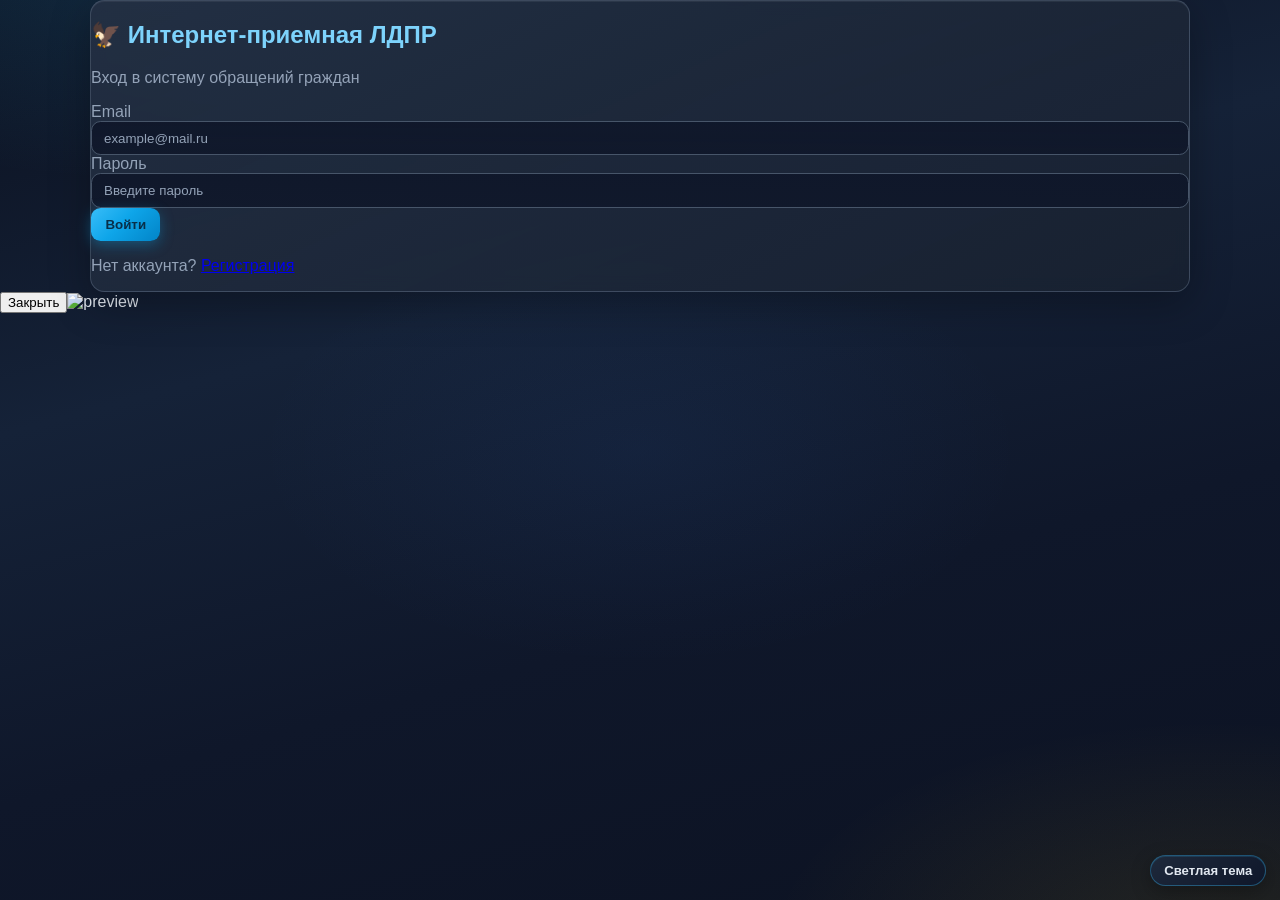
==== user-dashboard.html @ 02e2dce0 "Add files via upload" ====
<!doctype html>
<html lang="ru">
  <head>
    <meta charset="UTF-8" />
    <meta name="viewport" content="width=device-width, initial-scale=1.0" />
    <title>ЛДПР - Кабинет пользователя</title>
    <script src="https://cdn.tailwindcss.com"></script>
    <link rel="stylesheet" href="css/style.css" />
  </head>
  <body class="bg-slate-100 min-h-screen" data-page="user">
    <header class="bg-blue-900 text-white">
      <div class="container-page py-4 flex flex-col md:flex-row gap-3 md:items-center md:justify-between">
        <h1 class="text-lg font-semibold">🦅 Личный кабинет гражданина</h1>
        <div class="flex gap-2 items-center">
          <span id="userGreeting" class="text-sm"></span>
          <button id="openProfileModalBtn" class="btn-outline-light">Профиль</button>
          <button id="openCreateTicketModalBtn" class="btn-accent">Новое обращение</button>
          <button id="logoutBtn" class="btn-outline-light">Выйти</button>
        </div>
      </div>
    </header>

    <main class="container-page py-6">
      <h2 class="text-xl font-semibold text-blue-900 mb-4">Мои обращения</h2>
      <div id="ticketsList" class="grid gap-3"></div>
    </main>

    <section id="createTicketModal" class="modal hidden">
      <div class="modal-panel">
        <div class="flex items-center justify-between">
          <h3 class="text-lg font-semibold">Новое обращение</h3>
          <button id="closeCreateTicketModalBtn" class="text-gray-500">✕</button>
        </div>
        <form id="createTicketForm" class="space-y-3 mt-4">
          <div>
            <label class="block text-sm mb-1">Тема</label>
            <select id="ticketSubject" class="input-field"></select>
          </div>
          <div>
            <label class="block text-sm mb-1">Сообщение</label>
            <textarea id="ticketMessage" required rows="4" class="input-field"></textarea>
          </div>
          <div>
            <label class="block text-sm mb-1">Прикрепить файл (имитация)</label>
            <input id="attachmentInput" type="file" class="input-field" />
            <p id="attachmentName" class="text-xs text-gray-500 mt-1">Файл не выбран</p>
          </div>
          <button type="submit" class="btn-primary w-full">Отправить</button>
        </form>
      </div>
    </section>

    <section id="ticketChatModal" class="modal hidden">
      <div class="modal-panel lg:max-w-2xl">
        <div class="flex items-center justify-between">
          <h3 id="chatTitle" class="text-lg font-semibold"></h3>
          <button id="closeTicketChatModalBtn" class="text-gray-500">✕</button>
        </div>
        <div id="chatMessages" class="chat-list mt-4"></div>
        <form id="sendUserMessageForm" class="mt-4 flex gap-2">
          <input id="userChatInput" class="input-field" placeholder="Введите сообщение..." />
          <button type="submit" class="btn-primary whitespace-nowrap">Отправить</button>
        </form>
      </div>
    </section>

    <section id="profileModal" class="modal hidden">
      <div class="modal-panel">
        <div class="flex items-center justify-between">
          <h3 class="text-lg font-semibold">Мой профиль</h3>
          <button id="closeProfileModalBtn" class="text-gray-500">✕</button>
        </div>
        <form id="profileForm" class="space-y-3 mt-4">
          <div>
            <label class="block text-sm mb-1">ФИО</label>
            <input id="profileName" class="input-field" required />
          </div>
          <div>
            <label class="block text-sm mb-1">Email</label>
            <input id="profileEmail" type="email" class="input-field" required />
          </div>
          <div>
            <label class="block text-sm mb-1">Телефон</label>
            <input id="profilePhone" class="input-field" required />
          </div>
          <div>
            <label class="block text-sm mb-1">Адрес</label>
            <input id="profileAddress" class="input-field" />
          </div>
          <button type="submit" class="btn-primary w-full">Сохранить изменения</button>
        </form>
      </div>
    </section>

    <script src="https://cdn.jsdelivr.net/npm/@supabase/supabase-js@2"></script>
    <script src="js/supabase-config.js"></script>
    <script src="js/supabase-client.js"></script>
    <script src="js/main.js" defer></script>
  </body>
</html>
---- css/style.css ----
:root {
  --ldpr-blue: #38bdf8;
  --ldpr-blue-dark: #0f172a;
  --ldpr-surface: #1f2937;
  --ldpr-surface-soft: #334155;
  --ldpr-gold: #facc15;
  --ldpr-text: #e2e8f0;
  --ldpr-muted: #94a3b8;
}

body.theme-dark {
  --ldpr-bg: linear-gradient(165deg, #0b1120 0%, #152238 35%, #0f172a 65%, #0c1222 100%);
  --ldpr-bg-glow: radial-gradient(ellipse 90% 55% at 15% -10%, rgba(56, 189, 248, 0.18) 0%, transparent 55%),
    radial-gradient(ellipse 70% 50% at 95% 105%, rgba(250, 204, 21, 0.1) 0%, transparent 50%),
    radial-gradient(ellipse 50% 40% at 50% 50%, rgba(59, 130, 246, 0.06) 0%, transparent 60%);
  --ldpr-header: linear-gradient(120deg, #0c1628 0%, #132337 45%, #0f1c2e 100%);
  --ldpr-header-border: rgba(56, 189, 248, 0.22);
  --ldpr-title: #7dd3fc;
  --ldpr-text: #e2e8f0;
  --ldpr-muted: #94a3b8;
  --ldpr-card: linear-gradient(155deg, rgba(36, 48, 68, 0.92) 0%, rgba(30, 41, 59, 0.88) 50%, rgba(24, 33, 48, 0.9) 100%);
  --ldpr-card-border: rgba(100, 116, 139, 0.45);
  --ldpr-input-bg: linear-gradient(180deg, rgba(15, 23, 42, 0.95) 0%, rgba(15, 23, 42, 0.88) 100%);
  --ldpr-input-border: #475569;
  --ldpr-modal-bg: linear-gradient(165deg, #151f2e 0%, #111827 55%, #0f172a 100%);
  --ldpr-chat-user: linear-gradient(135deg, #1e3a8a 0%, #1d4ed8 55%, #1e40af 100%);
  --ldpr-chat-user-text: #dbeafe;
  --ldpr-chat-admin: linear-gradient(135deg, #92400e 0%, #b45309 50%, #78350f 100%);
  --ldpr-chat-admin-text: #fef3c7;
  --ldpr-thead: linear-gradient(180deg, #1e293b 0%, #0f172a 100%);
  --ldpr-btn-primary: linear-gradient(135deg, #38bdf8 0%, #0ea5e9 45%, #0284c7 100%);
  --ldpr-btn-accent: linear-gradient(135deg, #fde047 0%, #facc15 50%, #eab308 100%);
  --ldpr-modal-overlay: linear-gradient(145deg, rgba(2, 6, 23, 0.82) 0%, rgba(15, 23, 42, 0.75) 100%);
}

body.theme-light {
  --ldpr-bg: linear-gradient(165deg, #f0f9ff 0%, #e0f2fe 40%, #f8fafc 70%, #f1f5f9 100%);
  --ldpr-bg-glow: radial-gradient(ellipse 85% 50% at 10% 0%, rgba(56, 189, 248, 0.2) 0%, transparent 50%),
    radial-gradient(ellipse 60% 45% at 100% 20%, rgba(250, 204, 21, 0.12) 0%, transparent 55%),
    radial-gradient(ellipse 55% 40% at 50% 100%, rgba(14, 165, 233, 0.08) 0%, transparent 50%);
  --ldpr-header: linear-gradient(120deg, #e0f2fe 0%, #bae6fd 50%, #f0f9ff 100%);
  --ldpr-header-border: rgba(14, 165, 233, 0.35);
  --ldpr-title: #0c4a6e;
  --ldpr-text: #0f172a;
  --ldpr-muted: #1e293b;
  --ldpr-card: linear-gradient(160deg, rgba(255, 255, 255, 0.98) 0%, rgba(248, 250, 252, 0.95) 45%, rgba(241, 245, 249, 0.92) 100%);
  --ldpr-card-border: rgba(148, 163, 184, 0.45);
  --ldpr-input-bg: linear-gradient(180deg, #ffffff 0%, #f8fafc 100%);
  --ldpr-input-border: #cbd5e1;
  --ldpr-modal-bg: linear-gradient(165deg, #ffffff 0%, #f8fafc 55%, #f1f5f9 100%);
  --ldpr-chat-user: linear-gradient(135deg, #e0f2fe 0%, #bae6fd 100%);
  --ldpr-chat-user-text: #0c4a6e;
  --ldpr-chat-admin: linear-gradient(135deg, #fef9c3 0%, #fef3c7 100%);
  --ldpr-chat-admin-text: #713f12;
  --ldpr-thead: linear-gradient(180deg, #e2e8f0 0%, #f1f5f9 100%);
  --ldpr-btn-primary: linear-gradient(135deg, #38bdf8 0%, #0ea5e9 50%, #0284c7 100%);
  --ldpr-btn-accent: linear-gradient(135deg, #fde047 0%, #facc15 50%, #eab308 100%);
  --ldpr-modal-overlay: linear-gradient(145deg, rgba(15, 23, 42, 0.55) 0%, rgba(30, 41, 59, 0.45) 100%);
}

* {
  box-sizing: border-box;
}

body {
  margin: 0;
  font-family: "Segoe UI", Tahoma, sans-serif;
  color: var(--ldpr-text);
}

.bg-slate-100 {
  background: var(--ldpr-bg-glow), var(--ldpr-bg) !important;
  background-attachment: fixed;
  min-height: 100vh;
}

.bg-blue-900 {
  background: var(--ldpr-header) !important;
  border-bottom: 1px solid var(--ldpr-header-border);
  box-shadow: 0 4px 24px rgba(0, 0, 0, 0.12);
}

body.theme-dark .bg-blue-900 {
  box-shadow: 0 4px 32px rgba(0, 0, 0, 0.35), inset 0 1px 0 rgba(56, 189, 248, 0.08);
}

.text-blue-900 {
  color: var(--ldpr-title) !important;
}

.text-gray-600,
.text-gray-500,
.text-gray-700 {
  color: var(--ldpr-muted) !important;
}

.container-page {
  width: min(1100px, 92%);
  margin-inline: auto;
}

.card {
  background: var(--ldpr-card);
  border: 1px solid var(--ldpr-card-border);
  backdrop-filter: blur(8px);
  border-radius: 0.9rem;
  box-shadow: 0 12px 40px rgba(0, 0, 0, 0.28), inset 0 1px 0 rgba(255, 255, 255, 0.06);
}

body.theme-light .card {
  box-shadow: 0 10px 36px rgba(14, 116, 144, 0.12), inset 0 1px 0 rgba(255, 255, 255, 0.85);
}

.input-field {
  width: 100%;
  background: var(--ldpr-input-bg);
  color: var(--ldpr-text);
  border: 1px solid var(--ldpr-input-border);
  border-radius: 0.6rem;
  padding: 0.55rem 0.75rem;
  outline: none;
  transition: 0.15s ease;
}

.input-field::placeholder {
  color: var(--ldpr-muted);
}

textarea.input-field,
select.input-field {
  color: var(--ldpr-text);
}

body.theme-dark select.input-field option {
  background: #0f172a;
  color: #e2e8f0;
}

body.theme-light select.input-field option {
  background: #ffffff;
  color: #0f172a;
}

.input-field:focus {
  border-color: var(--ldpr-blue);
  box-shadow: 0 0 0 3px rgba(56, 189, 248, 0.2);
}

.btn-primary,
.btn-accent,
.btn-outline-light {
  border: none;
  border-radius: 0.6rem;
  padding: 0.55rem 0.9rem;
  cursor: pointer;
  font-weight: 600;
}

.btn-primary {
  background: var(--ldpr-btn-primary);
  color: #082f49;
  box-shadow: 0 4px 14px rgba(14, 165, 233, 0.35);
}

.btn-primary:hover {
  filter: brightness(1.06);
  box-shadow: 0 6px 20px rgba(14, 165, 233, 0.45);
}

.btn-accent {
  background: var(--ldpr-btn-accent);
  color: #422006;
  box-shadow: 0 4px 14px rgba(234, 179, 8, 0.35);
}

.btn-accent:hover {
  filter: brightness(1.05);
  box-shadow: 0 6px 18px rgba(234, 179, 8, 0.45);
}

.btn-outline-light {
  border: 1px solid #7dd3fc70;
  color: #bae6fd;
  background: transparent;
}

.btn-outline-light:hover {
  background: linear-gradient(135deg, rgba(255, 255, 255, 0.12) 0%, rgba(255, 255, 255, 0.06) 100%);
}

body.theme-light .btn-outline-light:hover {
  background: linear-gradient(135deg, #f1f5f9 0%, #e2e8f0 100%);
}

.status-pill {
  display: inline-flex;
  align-items: center;
  gap: 0.3rem;
  border-radius: 9999px;
  padding: 0.2rem 0.6rem;
  font-size: 0.78rem;
  font-weight: 700;
}

.status-new {
  background: linear-gradient(135deg, #991b1b 0%, #7f1d1d 100%);
  color: #fecaca;
  box-shadow: 0 2px 8px rgba(127, 29, 29, 0.35);
}

.status-new::before {
  content: "🔴";
}

.status-progress {
  background: linear-gradient(135deg, #a16207 0%, #78350f 100%);
  color: #fde68a;
  box-shadow: 0 2px 8px rgba(120, 53, 15, 0.35);
}

.status-progress::before {
  content: "🟡";
}

.status-closed {
  background: linear-gradient(135deg, #166534 0%, #14532d 100%);
  color: #bbf7d0;
  box-shadow: 0 2px 8px rgba(20, 83, 45, 0.35);
}

.status-closed::before {
  content: "🟢";
}

.modal {
  position: fixed;
  inset: 0;
  background: var(--ldpr-modal-overlay);
  backdrop-filter: blur(6px);
  display: flex;
  align-items: center;
  justify-content: center;
  padding: 1rem;
  z-index: 50;
}

.modal-panel {
  width: min(700px, 100%);
  max-height: 90vh;
  overflow: auto;
  background: var(--ldpr-modal-bg);
  color: var(--ldpr-text);
  border: 1px solid var(--ldpr-card-border);
  border-radius: 0.8rem;
  padding: 1rem;
  box-shadow: 0 24px 60px rgba(0, 0, 0, 0.35), inset 0 1px 0 rgba(255, 255, 255, 0.05);
}

.modal-panel label,
.modal-panel h3,
.modal-panel p {
  color: var(--ldpr-text);
}

body.theme-light .modal-panel {
  box-shadow: 0 20px 50px rgba(14, 116, 144, 0.18), inset 0 1px 0 rgba(255, 255, 255, 0.9);
}

.chat-list {
  display: flex;
  flex-direction: column;
  gap: 0.5rem;
  max-height: 320px;
  overflow: auto;
  padding-right: 0.25rem;
}

.chat-bubble {
  max-width: 85%;
  border-radius: 0.75rem;
  padding: 0.6rem 0.75rem;
  box-shadow: 0 2px 8px rgba(15, 23, 42, 0.08);
}

.chat-user {
  align-self: flex-start;
  background: var(--ldpr-chat-user);
  color: var(--ldpr-chat-user-text);
}

.chat-admin {
  align-self: flex-end;
  background: var(--ldpr-chat-admin);
  color: var(--ldpr-chat-admin-text);
}

table {
  color: var(--ldpr-text);
}

thead tr {
  background: var(--ldpr-thead) !important;
}

tr.border-b {
  border-color: var(--ldpr-card-border);
}

body.theme-light tr.border-b {
  border-color: #e2e8f0;
}

.theme-toggle-btn {
  position: fixed;
  right: 14px;
  bottom: 14px;
  z-index: 120;
  border: 1px solid rgba(56, 189, 248, 0.35);
  background: linear-gradient(145deg, #1e293b 0%, #0f172a 100%);
  color: #e2e8f0;
  border-radius: 999px;
  padding: 0.45rem 0.8rem;
  font-size: 0.82rem;
  font-weight: 600;
  cursor: pointer;
  box-shadow: 0 6px 20px rgba(0, 0, 0, 0.3), inset 0 1px 0 rgba(56, 189, 248, 0.15);
}

body.theme-light .theme-toggle-btn {
  background: linear-gradient(145deg, #ffffff 0%, #e0f2fe 100%);
  color: #0f172a;
  border-color: rgba(14, 165, 233, 0.35);
  box-shadow: 0 6px 20px rgba(14, 116, 144, 0.15), inset 0 1px 0 rgba(255, 255, 255, 0.9);
}

body.theme-light .text-white {
  color: #0f172a !important;
}

body.theme-light .btn-outline-light {
  border: 1px solid #94a3b8;
  color: #0f172a;
  background: #ffffff;
}

body.theme-light .btn-outline-light:hover {
  background: #f1f5f9;
}

body.theme-light .opacity-70 {
  opacity: 1;
  color: #334155 !important;
}

/* Tailwind utility overrides: градиенты для кнопок и карточек из main.js */
.bg-blue-700 {
  background: var(--ldpr-btn-primary) !important;
  color: #082f49 !important;
  box-shadow: 0 2px 10px rgba(14, 165, 233, 0.35);
}

.bg-blue-700:hover {
  filter: brightness(1.06);
}

body.theme-dark main .bg-white.rounded-xl {
  background: var(--ldpr-card) !important;
  color: var(--ldpr-text);
  border: 1px solid var(--ldpr-card-border);
  box-shadow: 0 8px 28px rgba(0, 0, 0, 0.25), inset 0 1px 0 rgba(255, 255, 255, 0.05);
}

body.theme-light main .bg-white.rounded-xl {
  background: var(--ldpr-card) !important;
  border: 1px solid var(--ldpr-card-border);
}
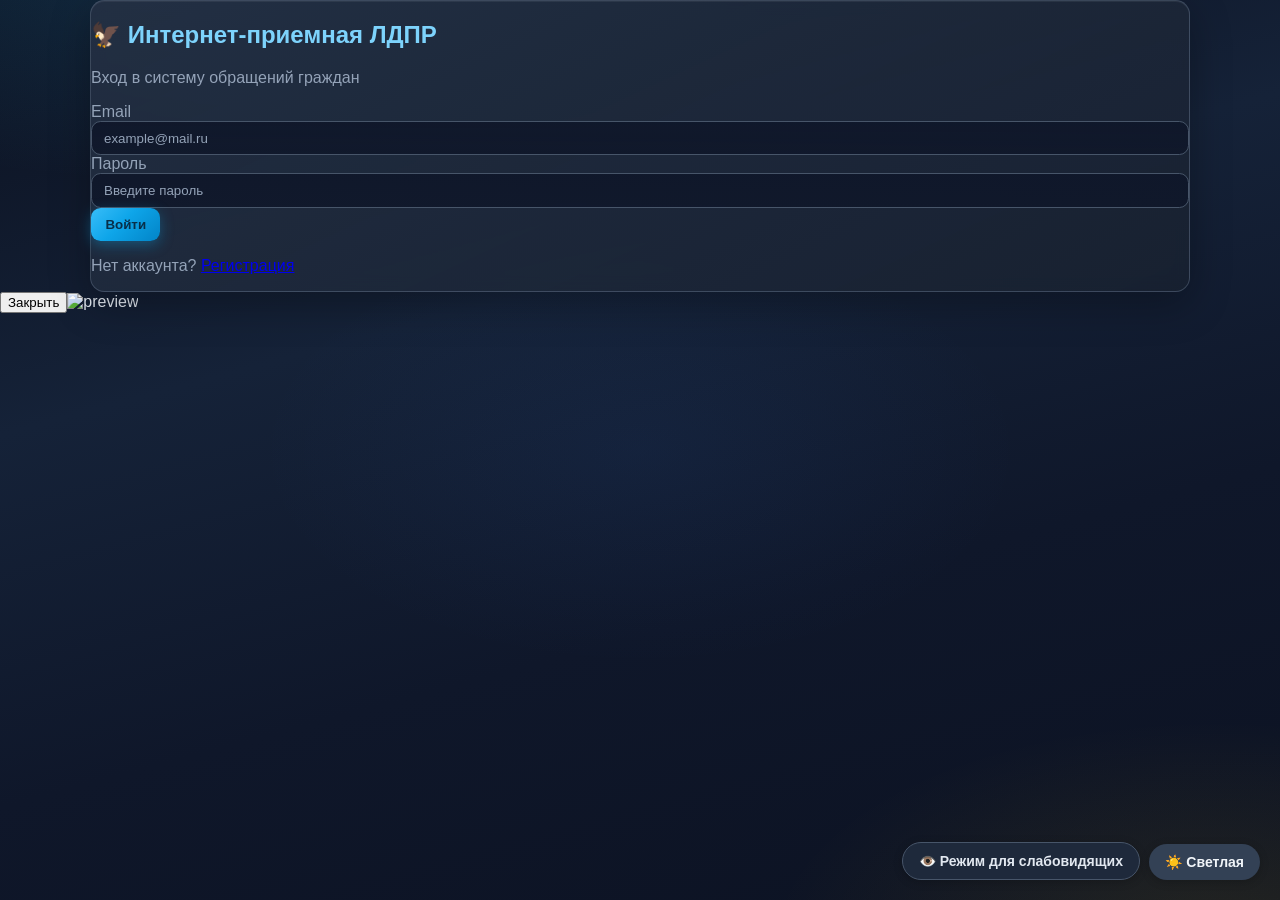
==== commit 6e643223: "Update user-dashboard.html" ====
--- a/user-dashboard.html
+++ b/user-dashboard.html
@@ -98,3 +98,11 @@
     <script src="js/main.js" defer></script>
   </body>
 </html>
+<div class="flex flex-wrap gap-3 my-4 justify-center">
+  <a href="https://ldpr.ru" target="_blank" class="btn-primary" style="display: inline-block; text-decoration: none;">
+    🌐 Официальный сайт ЛДПР
+  </a>
+  <a href="https://t.me/ldpr" target="_blank" class="btn-primary" style="display: inline-block; text-decoration: none;">
+    📱 Telegram-канал ЛДПР
+  </a>
+</div>
--- a/css/style.css
+++ b/css/style.css
@@ -374,3 +374,623 @@
   background: var(--ldpr-card) !important;
   border: 1px solid var(--ldpr-card-border);
 }
+/* ===== КНОПКИ ТЕМЫ И РЕЖИМА ===== */
+.theme-toggle-btn {
+  position: fixed;
+  bottom: 20px;
+  right: 20px;
+  z-index: 9999;
+  background: #334155;
+  color: #f1f5f9;
+  border: none;
+  padding: 10px 16px;
+  border-radius: 9999px;
+  font-weight: bold;
+  cursor: pointer;
+  font-size: 14px;
+  box-shadow: 0 2px 10px rgba(0,0,0,0.2);
+  transition: all 0.2s ease;
+}
+
+.theme-toggle-btn:hover {
+  transform: scale(1.02);
+  background: #475569;
+}
+
+.vision-toggle-btn {
+  position: fixed;
+  bottom: 20px;
+  right: 140px;
+  z-index: 9999;
+  background: #1e293b;
+  color: #e2e8f0;
+  border: 1px solid #475569;
+  padding: 10px 16px;
+  border-radius: 9999px;
+  font-weight: bold;
+  cursor: pointer;
+  font-size: 14px;
+  box-shadow: 0 2px 10px rgba(0,0,0,0.2);
+  transition: all 0.2s ease;
+}
+
+.vision-toggle-btn:hover {
+  background: #334155;
+  transform: scale(1.02);
+}
+
+/* ===== ПАНЕЛЬ УПРАВЛЕНИЯ РЕЖИМОМ ДЛЯ СЛАБОВИДЯЩИХ ===== */
+.vision-panel {
+  position: fixed;
+  top: 20px;
+  left: 50%;
+  transform: translateX(-50%);
+  z-index: 10000;
+  background: #1e1e2f;
+  backdrop-filter: blur(12px);
+  border-radius: 20px;
+  padding: 0;
+  box-shadow: 0 10px 30px rgba(0,0,0,0.4);
+  border: 1px solid rgba(255,255,255,0.1);
+  min-width: 300px;
+  animation: slideDown 0.2s ease;
+}
+
+@keyframes slideDown {
+  from {
+    opacity: 0;
+    transform: translateX(-50%) translateY(-20px);
+  }
+  to {
+    opacity: 1;
+    transform: translateX(-50%) translateY(0);
+  }
+}
+
+.vision-panel-header {
+  display: flex;
+  justify-content: space-between;
+  align-items: center;
+  padding: 12px 16px;
+  background: #2a2a3e;
+  border-radius: 20px 20px 0 0;
+  border-bottom: 1px solid rgba(255,255,255,0.1);
+  font-weight: bold;
+  color: #facc15;
+}
+
+.vision-panel-close {
+  background: none;
+  border: none;
+  color: #94a3b8;
+  font-size: 20px;
+  cursor: pointer;
+  padding: 0 8px;
+  border-radius: 8px;
+}
+
+.vision-panel-close:hover {
+  background: rgba(255,255,255,0.1);
+  color: #fff;
+}
+
+.vision-panel-content {
+  padding: 16px;
+}
+
+.vision-control-group {
+  margin-bottom: 16px;
+}
+
+.vision-control-group label {
+  display: block;
+  font-size: 13px;
+  color: #cbd5e1;
+  margin-bottom: 8px;
+  font-weight: 500;
+}
+
+.vision-buttons {
+  display: flex;
+  gap: 8px;
+  flex-wrap: wrap;
+}
+
+.vision-buttons button {
+  background: #2d2d42;
+  border: 1px solid #3d3d5a;
+  padding: 6px 12px;
+  border-radius: 9999px;
+  cursor: pointer;
+  font-size: 13px;
+  color: #e2e8f0;
+  transition: all 0.15s;
+}
+
+.vision-buttons button:hover {
+  background: #3d3d5a;
+}
+
+.vision-buttons button.active {
+  background: #facc15;
+  color: #1e1e2f;
+  border-color: #facc15;
+}
+
+/* ===== РЕЖИМЫ ДЛЯ СЛАБОВИДЯЩИХ ===== */
+body.vision-impaired {
+  transition: all 0.2s ease;
+}
+
+/* Высокий контраст (приятный, не вырвиглазный) */
+body.vision-contrast {
+  filter: contrast(1.3) brightness(1.05);
+}
+
+body.vision-contrast .bg-white,
+body.vision-contrast .bg-gray-100,
+body.vision-contrast .shadow {
+  background-color: #fef3c7 !important;
+  border-color: #d97706 !important;
+}
+
+body.vision-contrast button,
+body.vision-contrast .status-pill {
+  border-width: 2px !important;
+}
+
+/* Черно-белый режим */
+body.vision-bw {
+  filter: grayscale(1) contrast(1.2);
+}
+
+/* Инверсия */
+body.vision-invert {
+  filter: invert(0.9) hue-rotate(180deg);
+}
+
+body.vision-invert img,
+body.vision-invert .image-open-link img {
+  filter: invert(1) hue-rotate(180deg);
+}
+
+/* Базовые улучшения читаемости */
+body.vision-impaired * {
+  line-height: 1.5 !important;
+}
+
+body.vision-impaired button,
+body.vision-impaired a {
+  text-decoration: underline !important;
+  font-weight: 600 !important;
+}
+
+body.vision-impaired input,
+body.vision-impaired textarea,
+body.vision-impaired select {
+  padding: 10px !important;
+  border-width: 2px !important;
+}
+
+/* Адаптация для мобилок */
+@media (max-width: 640px) {
+  .theme-toggle-btn,
+  .vision-toggle-btn {
+    padding: 8px 14px;
+    font-size: 12px;
+  }
+  
+  .vision-toggle-btn {
+    right: 110px;
+  }
+  
+  .vision-panel {
+    width: 90%;
+    min-width: auto;
+    top: 10px;
+  }
+  
+  .vision-buttons button {
+    padding: 5px 10px;
+    font-size: 11px;
+  }
+}
+/* ===== КНОПКИ ТЕМЫ И РЕЖИМА (АДАПТИВ) ===== */
+.theme-toggle-btn {
+  position: fixed;
+  bottom: 20px;
+  right: 20px;
+  z-index: 9999;
+  background: #334155;
+  color: #f1f5f9;
+  border: none;
+  padding: 10px 16px;
+  border-radius: 9999px;
+  font-weight: bold;
+  cursor: pointer;
+  font-size: 14px;
+  box-shadow: 0 2px 10px rgba(0,0,0,0.2);
+  transition: all 0.2s ease;
+}
+
+.vision-toggle-btn {
+  position: fixed;
+  bottom: 20px;
+  right: 140px;
+  z-index: 9999;
+  background: #1e293b;
+  color: #e2e8f0;
+  border: 1px solid #475569;
+  padding: 10px 16px;
+  border-radius: 9999px;
+  font-weight: bold;
+  cursor: pointer;
+  font-size: 14px;
+  box-shadow: 0 2px 10px rgba(0,0,0,0.2);
+  transition: all 0.2s ease;
+}
+
+/* ===== ПАНЕЛЬ УПРАВЛЕНИЯ (АДАПТИВ) ===== */
+.vision-panel {
+  position: fixed;
+  top: 50%;
+  left: 50%;
+  transform: translate(-50%, -50%);
+  z-index: 10000;
+  background: #1e1e2f;
+  backdrop-filter: blur(12px);
+  border-radius: 20px;
+  padding: 0;
+  box-shadow: 0 10px 30px rgba(0,0,0,0.4);
+  border: 1px solid rgba(255,255,255,0.1);
+  width: 90%;
+  max-width: 500px;
+  max-height: 90vh;
+  overflow-y: auto;
+  animation: fadeIn 0.2s ease;
+}
+
+@keyframes fadeIn {
+  from {
+    opacity: 0;
+    transform: translate(-50%, -50%) scale(0.95);
+  }
+  to {
+    opacity: 1;
+    transform: translate(-50%, -50%) scale(1);
+  }
+}
+
+.vision-panel-header {
+  display: flex;
+  justify-content: space-between;
+  align-items: center;
+  padding: 12px 16px;
+  background: #2a2a3e;
+  border-radius: 20px 20px 0 0;
+  border-bottom: 1px solid rgba(255,255,255,0.1);
+  font-weight: bold;
+  color: #facc15;
+  position: sticky;
+  top: 0;
+  z-index: 10;
+}
+
+.vision-panel-close {
+  background: none;
+  border: none;
+  color: #94a3b8;
+  font-size: 24px;
+  cursor: pointer;
+  padding: 0 8px;
+  border-radius: 8px;
+  line-height: 1;
+}
+
+.vision-panel-content {
+  padding: 16px;
+}
+
+.vision-control-group {
+  margin-bottom: 20px;
+}
+
+.vision-control-group label {
+  display: block;
+  font-size: 14px;
+  color: #cbd5e1;
+  margin-bottom: 10px;
+  font-weight: 500;
+}
+
+.vision-buttons {
+  display: flex;
+  gap: 8px;
+  flex-wrap: wrap;
+}
+
+.vision-buttons button {
+  background: #2d2d42;
+  border: 1px solid #3d3d5a;
+  padding: 10px 16px;
+  border-radius: 12px;
+  cursor: pointer;
+  font-size: 14px;
+  color: #e2e8f0;
+  transition: all 0.15s;
+  flex: 1;
+  min-width: 60px;
+  text-align: center;
+  font-weight: 500;
+}
+
+.vision-buttons button:active {
+  transform: scale(0.96);
+}
+
+.vision-buttons button.active {
+  background: #facc15;
+  color: #1e1e2f;
+  border-color: #facc15;
+}
+
+/* ===== РЕЖИМЫ ДЛЯ СЛАБОВИДЯЩИХ ===== */
+body.vision-impaired {
+  transition: all 0.2s ease;
+}
+
+/* Пустой режим (только размер и интервал) */
+body.vision-none {
+  filter: none;
+}
+
+/* Высокий контраст */
+body.vision-contrast {
+  filter: contrast(1.3) brightness(1.05);
+}
+
+body.vision-contrast .bg-white,
+body.vision-contrast .bg-gray-100 {
+  background-color: #fef3c7 !important;
+}
+
+/* Черно-белый */
+body.vision-bw {
+  filter: grayscale(1) contrast(1.2);
+}
+
+/* Инверсия */
+body.vision-invert {
+  filter: invert(0.9) hue-rotate(180deg);
+}
+
+body.vision-invert img {
+  filter: invert(1) hue-rotate(180deg);
+}
+
+/* Общие улучшения читаемости */
+body.vision-impaired * {
+  line-height: 1.5 !important;
+}
+
+body.vision-impaired button,
+body.vision-impaired a {
+  text-decoration: underline !important;
+  font-weight: 600 !important;
+}
+
+body.vision-impaired input,
+body.vision-impaired textarea,
+body.vision-impaired select {
+  padding: 12px !important;
+  border-width: 2px !important;
+}
+
+/* ===== МОБИЛЬНАЯ АДАПТАЦИЯ ===== */
+@media (max-width: 768px) {
+  .theme-toggle-btn,
+  .vision-toggle-btn {
+    padding: 8px 12px;
+    font-size: 11px;
+    bottom: 15px;
+  }
+  
+  .theme-toggle-btn {
+    right: 15px;
+  }
+  
+  .vision-toggle-btn {
+    right: 100px;
+  }
+  
+  .vision-panel {
+    width: 95%;
+    max-height: 85vh;
+  }
+  
+  .vision-buttons button {
+    padding: 8px 12px;
+    font-size: 12px;
+    min-width: 50px;
+  }
+  
+  .vision-control-group label {
+    font-size: 13px;
+  }
+}
+
+@media (max-width: 480px) {
+  .theme-toggle-btn,
+  .vision-toggle-btn {
+    padding: 6px 10px;
+    font-size: 10px;
+  }
+  
+  .vision-toggle-btn {
+    right: 85px;
+  }
+  
+  .vision-buttons {
+    gap: 6px;
+  }
+  
+  .vision-buttons button {
+    padding: 6px 8px;
+    font-size: 11px;
+  }
+}
+/* ===== ТОЛЬКО ДЛЯ МОБИЛЬНЫХ УСТРОЙСТВ (НЕ ТРОГАЕТ ПК) ===== */
+@media (max-width: 768px) {
+  /* Глобальный запрет на горизонтальный скролл */
+  body.vision-impaired {
+    overflow-x: hidden !important;
+    width: 100% !important;
+    max-width: 100vw !important;
+  }
+  
+  /* Все контейнеры должны быть гибкими */
+  body.vision-impaired * {
+    max-width: 100% !important;
+    word-wrap: break-word !important;
+    overflow-wrap: break-word !important;
+    white-space: normal !important;
+  }
+  
+  /* Фиксы для конкретных элементов */
+  body.vision-impaired .container,
+  body.vision-impaired .flex,
+  body.vision-impaired .grid {
+    flex-wrap: wrap !important;
+    flex-direction: column !important;
+  }
+  
+  /* Карточки обращений */
+  body.vision-impaired .w-full,
+  body.vision-impaired .rounded-xl,
+  body.vision-impaired .shadow {
+    display: block !important;
+    width: 100% !important;
+    margin-left: 0 !important;
+    margin-right: 0 !important;
+    box-sizing: border-box !important;
+  }
+  
+  /* Кнопки в карточках */
+  body.vision-impaired button.w-full {
+    white-space: normal !important;
+    text-align: left !important;
+    padding: 15px !important;
+  }
+  
+  /* Таблицы (в админке) */
+  body.vision-impaired table {
+    display: block !important;
+    overflow-x: auto !important;
+    -webkit-overflow-scrolling: touch !important;
+  }
+  
+  body.vision-impaired td,
+  body.vision-impaired th {
+    white-space: normal !important;
+    word-break: break-word !important;
+    padding: 8px !important;
+  }
+  
+  /* Чат-блоки */
+  body.vision-impaired .chat-bubble {
+    max-width: 90% !important;
+    word-break: break-word !important;
+  }
+  
+  /* Модальные окна */
+  body.vision-impaired .fixed {
+    width: 100% !important;
+    left: 0 !important;
+    right: 0 !important;
+    margin: 0 !important;
+    padding: 10px !important;
+    box-sizing: border-box !important;
+  }
+  
+  /* Изображения */
+  body.vision-impaired img {
+    max-width: 100% !important;
+    height: auto !important;
+  }
+  
+  /* Формы и инпуты */
+  body.vision-impaired input,
+  body.vision-impaired textarea,
+  body.vision-impaired select {
+    width: 100% !important;
+    max-width: 100% !important;
+    box-sizing: border-box !important;
+  }
+  
+  /* Статусы */
+  body.vision-impaired .status-pill {
+    display: inline-block !important;
+    white-space: nowrap !important;
+  }
+}
+
+/* Дополнительно для очень маленьких экранов */
+@media (max-width: 480px) {
+  body.vision-impaired {
+    font-size: 100% !important;
+  }
+  
+  body.vision-impaired.vision-impaired {
+    font-size: inherit !important;
+  }
+  
+  /* Принудительный перенос текста везде */
+  body.vision-impaired p,
+  body.vision-impaired h1,
+  body.vision-impaired h2,
+  body.vision-impaired h3,
+  body.vision-impaired span:not(.status-pill) {
+    word-break: break-word !important;
+    white-space: normal !important;
+  }
+  
+  /* Отключаем flex-row где надо */
+  body.vision-impaired .flex.items-center {
+    flex-direction: column !important;
+    align-items: flex-start !important;
+    gap: 8px !important;
+  }
+}
+/* ФИКС ТАБЛИЦЫ ДЛЯ КОМПЬЮТЕРА - РАСШИРЕНИЕ И ПЕРЕНОС ТЕКСТА */
+@media (min-width: 1024px) {
+  table {
+    width: 100% !important;
+    min-width: 100% !important;
+    table-layout: auto !important;
+  }
+  
+  td, th {
+    white-space: normal !important;
+    word-break: break-word !important;
+    max-width: 300px;
+  }
+  
+  td:nth-child(5) {
+    min-width: 200px;
+  }
+}
+
+/* ГОРИЗОНТАЛЬНЫЙ СКРОЛЛ ДЛЯ МАЛЕНЬКИХ ЭКРАНОВ - НЕ ЛОМАЕТСЯ */
+@media (max-width: 1023px) {
+  .overflow-x-auto {
+    overflow-x: auto !important;
+    -webkit-overflow-scrolling: touch !important;
+  }
+  table {
+    min-width: 800px !important;
+  }
+}
+/* Кнопка Открыть не переносится */
+td button {
+  white-space: nowrap !important;
+}
